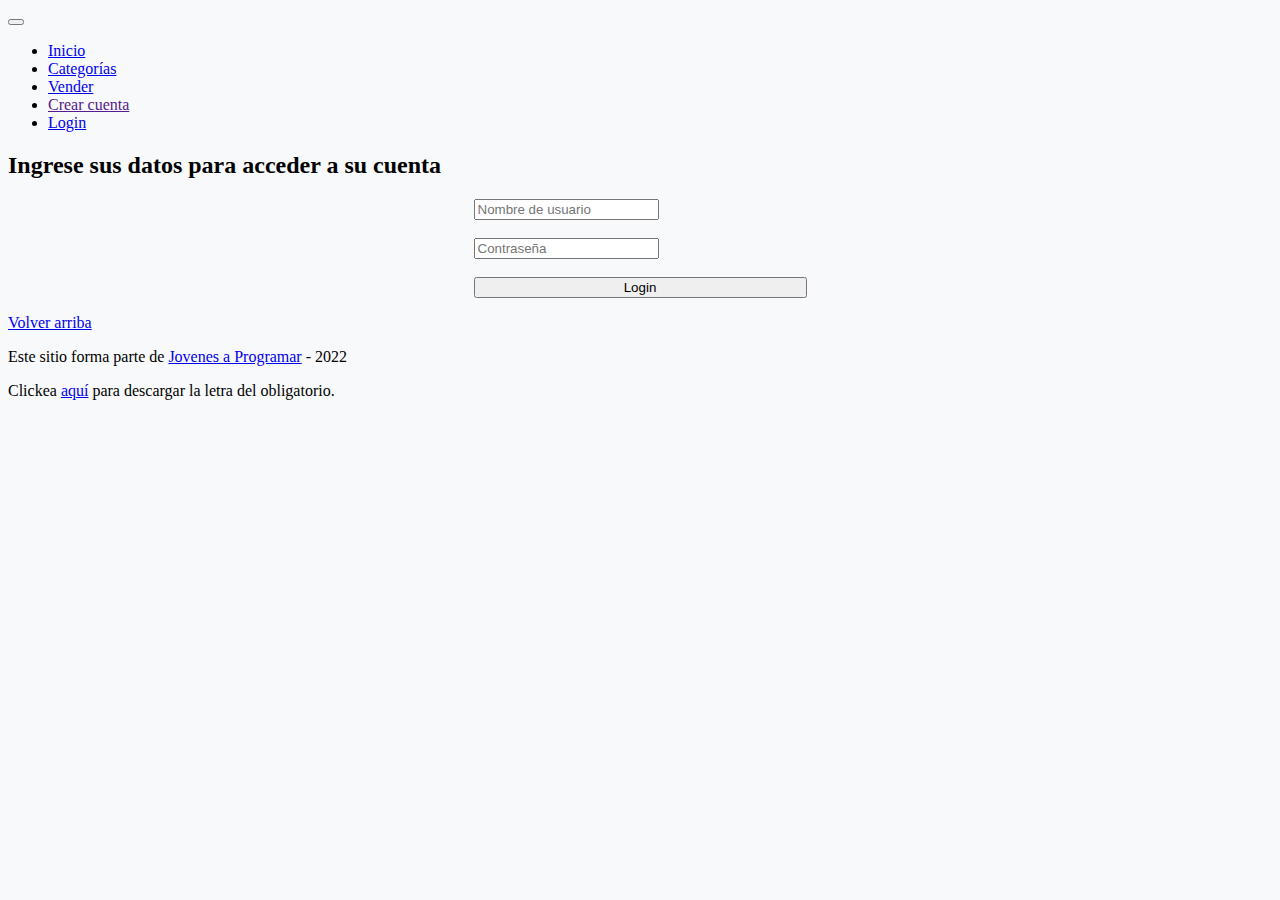
==== index.html @ 3e149077 "entrega_1" ====
<!DOCTYPE html>
<html lang="es">

<head>
  <meta http-equiv="Content-Type" content="text/html; charset=UTF-8">
  <meta name="viewport" content="width=device-width, initial-scale=1, shrink-to-fit=no">
  <title>eMercado - Todo lo que busques está aquí</title>

  <link href="https://fonts.googleapis.com/css?family=Raleway:300,300i,400,400i,700,700i,900,900i" rel="stylesheet">
  <link href="css/bootstrap.min.css" rel="stylesheet">
  <link href="css/styles.css" rel="stylesheet">
</head>

<body>
  <nav class="navbar navbar-expand-lg navbar-dark bg-dark p-1">
    <div class="container">
      <button class="navbar-toggler" type="button" data-bs-toggle="collapse" data-bs-target="#navbarNav"
        aria-controls="navbarNav" aria-expanded="false" aria-label="Toggle navigation">
        <span class="navbar-toggler-icon"></span>
      </button>
      <div class="collapse navbar-collapse" id="navbarNav">
        <ul class="navbar-nav w-100 justify-content-between">
          <li class="nav-item">
            <a class="nav-link active" href="index.html">Inicio</a>
          </li>
          <li class="nav-item">
            <a class="nav-link" href="categories.html">Categorías</a>
          </li>
          <li class="nav-item">
            <a class="nav-link" href="sell.html">Vender</a>
          </li>
          <li class="nav-item">
            <a class="nav-link" href="" id="newaccbtn">Crear cuenta</a><!--obviamente esto es un placeholder por ahora-->
          </li>
          <li class="nav-item">
            <a class="nav-link" href="login.html" id="loginbtn">Login</a>
          </li>
        </ul>
      </div>
    </div>
  </nav>
  <main>
    <div class="jumbotron text-center"></div>
    <div class="album py-5 bg-light">
      <div class="container">
        <div class="row">
          <div class="col-md-4">
            <div class="card mb-4 shadow-sm custom-card cursor-active" id="autos">
              <img class="bd-placeholder-img card-img-top" src="img/cars_index.jpg"
                alt="Imgagen representativa de la categoría 'Autos'">
              <h3 class="m-3">Autos</h3>
              <div class="card-body">
                <p class="card-text">Los mejores precios en autos 0 kilómetro, de alta y media gama.</p>
              </div>
            </div>
          </div>
          <div class="col-md-4">
            <div class="card mb-4 shadow-sm custom-card cursor-active" id="juguetes">
              <img class="bd-placeholder-img card-img-top" src="img/toys_index.jpg"
                alt="Imgagen representativa de la categoría 'Juguetes'">
              <h3 class="m-3">Juguetes</h3>
              <div class="card-body">
                <p class="card-text">Encuentra aquí los mejores precios para niños/as de cualquier edad.</p>
              </div>
            </div>
          </div>
          <div class="col-md-4">
            <div class="card mb-4 shadow-sm custom-card cursor-active" id="muebles">
              <img class="bd-placeholder-img card-img-top" src="img/furniture_index.jpg"
                alt="Imgagen representativa de la categoría 'Muebles'">
              <h3 class="m-3">Muebles</h3>
              <div class="card-body">
                <p class="card-text">Muebles antiguos, nuevos y para ser armados por uno mismo.</p>
              </div>
            </div>
          </div>
        </div>
        <div class="row">
          <a class="btn btn-light btn-lg btn-block" href="categories.html">Y mucho más!</a>
        </div>
      </div>
    </div>
  </main>
  <footer class="text-muted">
    <div class="container">
      <p class="float-end">
        <a href="#">Volver arriba</a>
      </p>
      <p>Este sitio forma parte de <a href="https://jovenesaprogramar.edu.uy/" target="_blank">Jovenes a Programar</a> -
        2022</p>
      <p>Clickea <a target="_blank" href="Letra.pdf">aquí</a> para descargar la letra del obligatorio.</p>
    </div>
  </footer>
  <script src="js/bootstrap.bundle.min.js"></script>
  <script src="js/index.js"></script>
  <script src="js/init.js"></script>
</body>

</html>
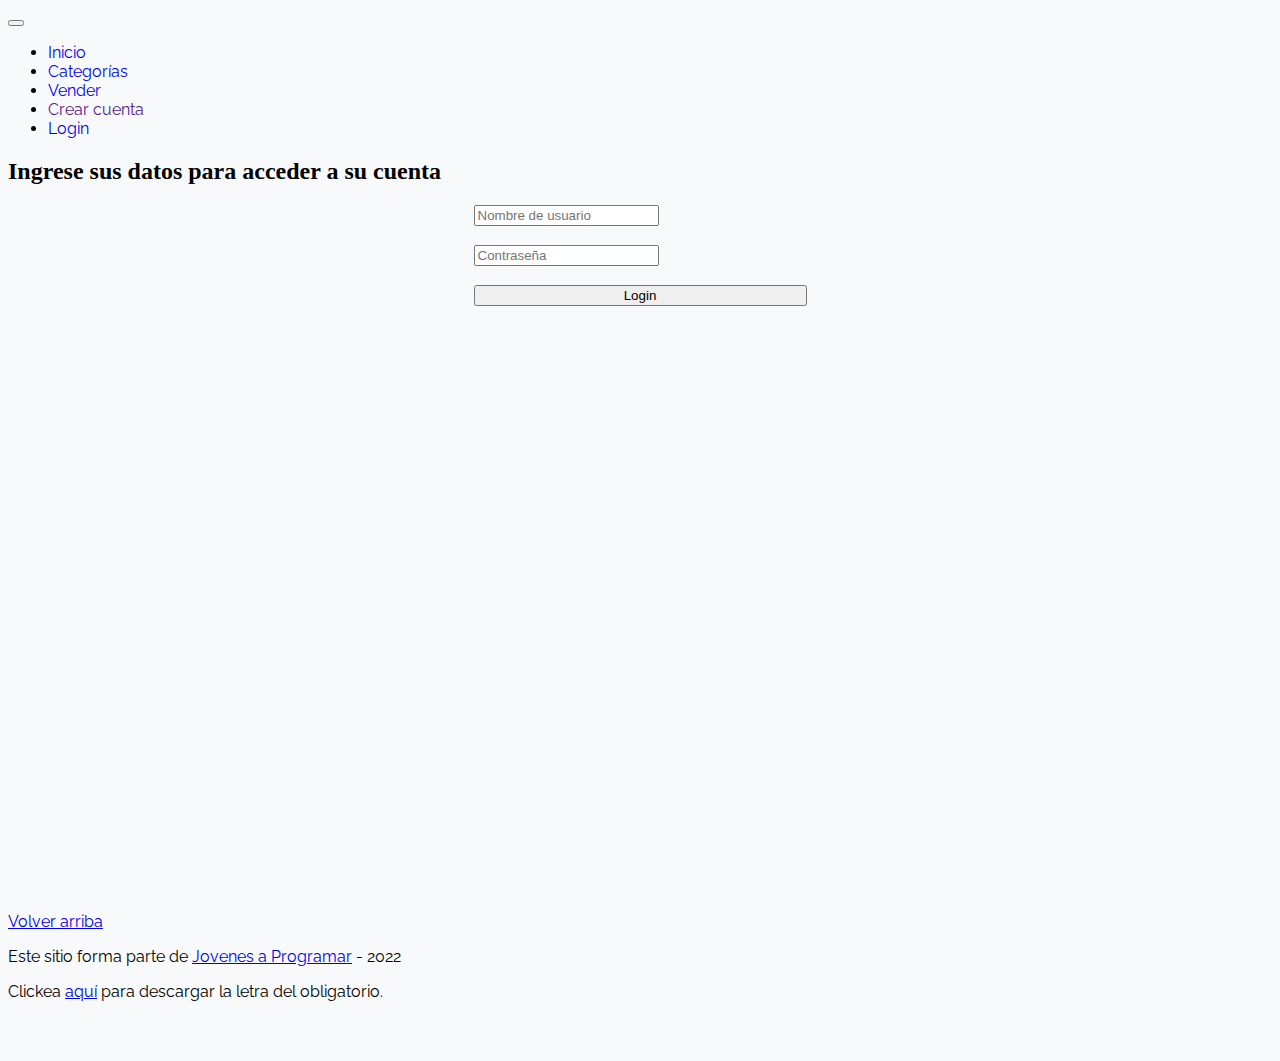
==== commit 841451ba: "entrega_2" ====
--- a/index.html
+++ b/index.html
@@ -39,6 +39,7 @@
       </div>
     </div>
   </nav>
+
   <main>
     <div class="jumbotron text-center"></div>
     <div class="album py-5 bg-light">
@@ -81,6 +82,7 @@
       </div>
     </div>
   </main>
+  
   <footer class="text-muted">
     <div class="container">
       <p class="float-end">
--- a/css/styles.css
+++ b/css/styles.css
@@ -0,0 +1,195 @@
+body {
+  overflow-y: scroll;
+  scrollbar-gutter: stable;
+}
+
+.jumbotron,
+.card-body,
+.container,
+.site-header {
+  font-family: 'Raleway', serif !important;
+}
+
+.jumbotron .display-4 {
+  font-weight: bold;
+}
+
+nav a {
+  text-decoration: none;
+}
+
+.bd-placeholder-img {
+  font-size: 1.125rem;
+  text-anchor: middle;
+  -webkit-user-select: none;
+  -moz-user-select: none;
+  -ms-user-select: none;
+  user-select: none;
+}
+
+@media (min-width: 768px) {
+  .bd-placeholder-img-lg {
+    font-size: 3.5rem;
+  }
+}
+
+.jumbotron {
+  height: 50vh;
+  padding: 5em inherit;
+  margin-bottom: 0;
+  background-color: #53C0FB;
+  background: url('../img/cover_back.png');
+  background-size: cover;
+  background-position: center;
+  background-repeat: no-repeat;
+  color: black;
+  font-weight: bold;
+}
+
+@media (min-width: 768px) {
+  .jumbotron {
+    padding-top: 6rem;
+    padding-bottom: 6rem;
+  }
+}
+
+.jumbotron p:last-child {
+  margin-bottom: 0;
+}
+
+.jumbotron-heading {
+  font-weight: 300;
+}
+
+.jumbotron .container {
+  max-width: 40rem;
+  background-color: rgba(255, 255, 255, 0.5);
+  border-radius: 10px;
+  text-shadow: 1px 1px 2px grey;
+}
+
+.jumbotron .lead {
+  font-size: 38px;
+}
+
+footer {
+  padding-top: 3rem;
+  padding-bottom: 3rem;
+}
+
+footer p {
+  margin-bottom: .25rem;
+}
+
+.site-header a {
+  color: white;
+  transition: ease-in-out color .15s;
+}
+
+.site-header .dropdown-menu a {
+  color: black;
+}
+
+.dropzone {
+  border: 2px dashed #0087F7;
+  border-radius: 5px;
+  background: white;
+}
+
+.img-fit {
+  max-height: 100%;
+}
+
+.alert {
+  position: fixed;
+  top: 80px;
+  width: 50%;
+  left: 50%;
+  transform: translate(-50%, 0);
+}
+
+.lds-ring {
+  display: inline-block;
+  position: relative;
+  width: 64px;
+  height: 64px;
+  top: 50%;
+  left: 50%;
+}
+
+.cursor-active {
+  cursor: pointer;
+}
+
+.left {
+  float: left;
+  padding: 4px;
+  background-color: rgba(255, 255, 255, 0.5);
+}
+
+.lds-ring div {
+  box-sizing: border-box;
+  display: block;
+  position: absolute;
+  width: 51px;
+  height: 51px;
+  margin: 6px;
+  border: 6px solid #fff;
+  border-radius: 50%;
+  animation: lds-ring 1.2s cubic-bezier(0.5, 0, 0.5, 1) infinite;
+  border-color: #fff transparent transparent transparent;
+}
+
+.lds-ring div:nth-child(1) {
+  animation-delay: -0.45s;
+}
+
+.lds-ring div:nth-child(2) {
+  animation-delay: -0.3s;
+}
+
+.lds-ring div:nth-child(3) {
+  animation-delay: -0.15s;
+}
+
+@keyframes lds-ring {
+  0% {
+    transform: rotate(0deg);
+  }
+
+  100% {
+    transform: rotate(360deg);
+  }
+}
+
+.signin {
+  width: 100%;
+  max-width: 330px;
+  padding: 15px;
+  margin: auto;
+}
+
+#spinner-wrapper {
+  position: fixed;
+  background-color: rgba(0, 0, 0, 0.5);
+  width: 100%;
+  height: 100%;
+  top: 0;
+  left: 0;
+  z-index: 1021;
+  display: none;
+}
+
+main {
+  min-height: calc(100vh - 210px);
+}
+
+a.custom-card,
+a.custom-card:hover {
+  color: inherit;
+  text-decoration: inherit;
+}
+
+.checked {
+  color: orange;
+}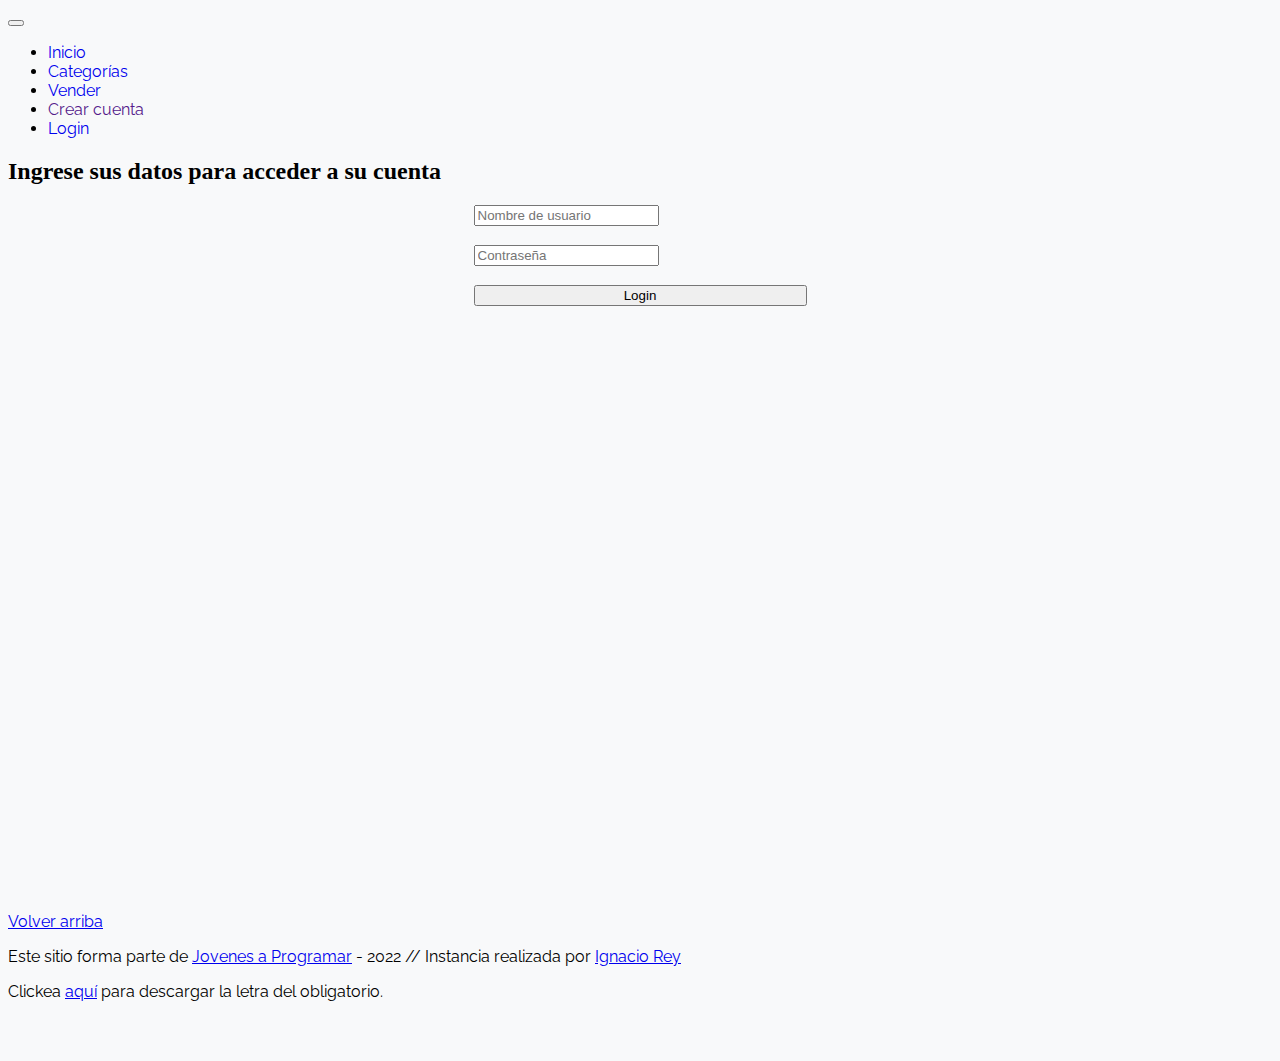
==== commit 8566f5b5: "entrega_3" ====
--- a/index.html
+++ b/index.html
@@ -89,7 +89,7 @@
         <a href="#">Volver arriba</a>
       </p>
       <p>Este sitio forma parte de <a href="https://jovenesaprogramar.edu.uy/" target="_blank">Jovenes a Programar</a> -
-        2022</p>
+        2022 // Instancia realizada por <a href="https://github.com/reyignacio" target="_blank">Ignacio Rey</a></p>
       <p>Clickea <a target="_blank" href="Letra.pdf">aquí</a> para descargar la letra del obligatorio.</p>
     </div>
   </footer>
--- a/css/styles.css
+++ b/css/styles.css
@@ -192,4 +192,35 @@
 
 .checked {
   color: orange;
-}+}
+
+.moonScore input { /*basado en un ejemplo visto en clase*/
+  position: absolute;
+  top: -100px;
+  }
+
+.moonScore {
+  position: relative;
+  overflow: hidden;
+  display: inline-block;
+  top: 8px;
+}
+
+.moonScore label {
+  float: right;
+  color: #c1b8b8;
+  font-size: 24px;
+  }
+
+  .moonScore label:hover,
+  .moonScore label:hover ~ label {
+    color: rgb(209, 163, 255);
+    cursor: pointer;
+  }
+  .moonScore input:checked ~ label {
+  color:#8000FF;
+  }
+
+  #logoutbtn{
+    color: red;
+  }